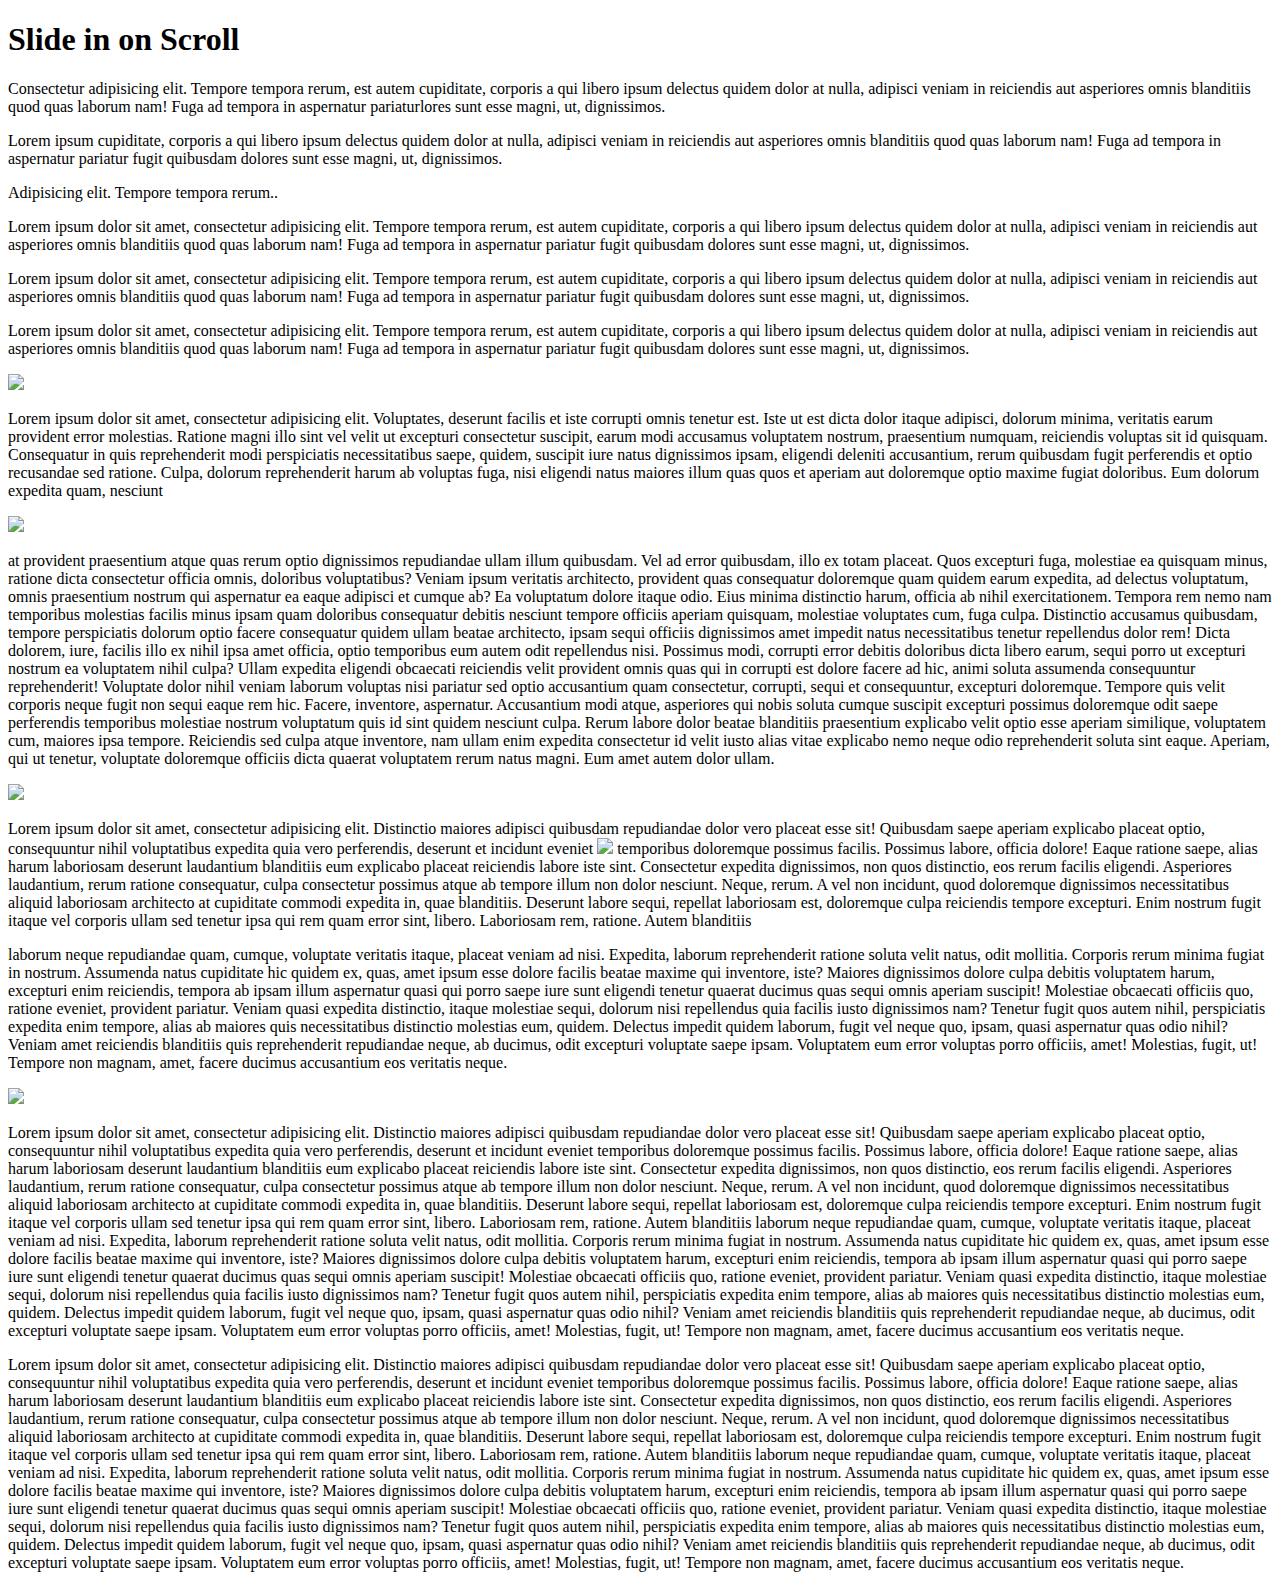
==== Slide in on Scroll/index.html @ 234926ff "Create index.html" ====
<!DOCTYPE html>
<html lang="en">
<head>
    <meta charset="UTF-8">
    <meta http-equiv="X-UA-Compatible" content="IE=edge">
    <meta name="viewport" content="width=device-width, initial-scale=1.0">
    <title>Document</title>
    <link rel="stylesheet" type="text/css" href="style.css">
</head>
<body>
    
    <div class="site-wrap">

        <h1>Slide in on Scroll</h1>

        <p>Consectetur adipisicing elit. Tempore tempora rerum, est autem cupiditate, corporis a qui libero ipsum delectus quidem dolor at nulla, adipisci veniam in reiciendis aut asperiores omnis blanditiis quod quas laborum nam! Fuga ad tempora in aspernatur pariaturlores sunt esse magni, ut, dignissimos.</p>
        <p>Lorem ipsum cupiditate, corporis a qui libero ipsum delectus quidem dolor at nulla, adipisci veniam in reiciendis aut asperiores omnis blanditiis quod quas laborum nam! Fuga ad tempora in aspernatur pariatur fugit quibusdam dolores sunt esse magni, ut, dignissimos.</p>
        <p>Adipisicing elit. Tempore tempora rerum..</p>
        <p>Lorem ipsum dolor sit amet, consectetur adipisicing elit. Tempore tempora rerum, est autem cupiditate, corporis a qui libero ipsum delectus quidem dolor at nulla, adipisci veniam in reiciendis aut asperiores omnis blanditiis quod quas laborum nam! Fuga ad tempora in aspernatur pariatur fugit quibusdam dolores sunt esse magni, ut, dignissimos.</p>
        <p>Lorem ipsum dolor sit amet, consectetur adipisicing elit. Tempore tempora rerum, est autem cupiditate, corporis a qui libero ipsum delectus quidem dolor at nulla, adipisci veniam in reiciendis aut asperiores omnis blanditiis quod quas laborum nam! Fuga ad tempora in aspernatur pariatur fugit quibusdam dolores sunt esse magni, ut, dignissimos.</p>
        <p>Lorem ipsum dolor sit amet, consectetur adipisicing elit. Tempore tempora rerum, est autem cupiditate, corporis a qui libero ipsum delectus quidem dolor at nulla, adipisci veniam in reiciendis aut asperiores omnis blanditiis quod quas laborum nam! Fuga ad tempora in aspernatur pariatur fugit quibusdam dolores sunt esse magni, ut, dignissimos.</p>
    
        <img src="http://unsplash.it/400/400" class="align-left slide-in">

        <p>Lorem ipsum dolor sit amet, consectetur adipisicing elit. Voluptates, deserunt facilis et iste corrupti omnis tenetur est. Iste ut est dicta dolor itaque adipisci, dolorum minima, veritatis earum provident error molestias. Ratione magni illo sint vel velit ut excepturi consectetur suscipit, earum modi accusamus voluptatem nostrum, praesentium numquam, reiciendis voluptas sit id quisquam. Consequatur in quis reprehenderit modi perspiciatis necessitatibus saepe, quidem, suscipit iure natus dignissimos ipsam, eligendi deleniti accusantium, rerum quibusdam fugit perferendis et optio recusandae sed ratione. Culpa, dolorum reprehenderit harum ab voluptas fuga, nisi eligendi natus maiores illum quas quos et aperiam aut doloremque optio maxime fugiat doloribus. Eum dolorum expedita quam, nesciunt</p>

        <img src="http://unsplash.it/400/401" class="align-right slide-in">

        <p> at provident praesentium atque quas rerum optio dignissimos repudiandae ullam illum quibusdam. Vel ad error quibusdam, illo ex totam placeat. Quos excepturi fuga, molestiae ea quisquam minus, ratione dicta consectetur officia omnis, doloribus voluptatibus? Veniam ipsum veritatis architecto, provident quas consequatur doloremque quam quidem earum expedita, ad delectus voluptatum, omnis praesentium nostrum qui aspernatur ea eaque adipisci et cumque ab? Ea voluptatum dolore itaque odio. Eius minima distinctio harum, officia ab nihil exercitationem. Tempora rem nemo nam temporibus molestias facilis minus ipsam quam doloribus consequatur debitis nesciunt tempore officiis aperiam quisquam, molestiae voluptates cum, fuga culpa. Distinctio accusamus quibusdam, tempore perspiciatis dolorum optio facere consequatur quidem ullam beatae architecto, ipsam sequi officiis dignissimos amet impedit natus necessitatibus tenetur repellendus dolor rem! Dicta dolorem, iure, facilis illo ex nihil ipsa amet officia, optio temporibus eum autem odit repellendus nisi. Possimus modi, corrupti error debitis doloribus dicta libero earum, sequi porro ut excepturi nostrum ea voluptatem nihil culpa? Ullam expedita eligendi obcaecati reiciendis velit provident omnis quas qui in corrupti est dolore facere ad hic, animi soluta assumenda consequuntur reprehenderit! Voluptate dolor nihil veniam laborum voluptas nisi pariatur sed optio accusantium quam consectetur, corrupti, sequi et consequuntur, excepturi doloremque. Tempore quis velit corporis neque fugit non sequi eaque rem hic. Facere, inventore, aspernatur. Accusantium modi atque, asperiores qui nobis soluta cumque suscipit excepturi possimus doloremque odit saepe perferendis temporibus molestiae nostrum voluptatum quis id sint quidem nesciunt culpa. Rerum labore dolor beatae blanditiis praesentium explicabo velit optio esse aperiam similique, voluptatem cum, maiores ipsa tempore. Reiciendis sed culpa atque inventore, nam ullam enim expedita consectetur id velit iusto alias vitae explicabo nemo neque odio reprehenderit soluta sint eaque. Aperiam, qui ut tenetur, voluptate doloremque officiis dicta quaerat voluptatem rerum natus magni. Eum amet autem dolor ullam.</p>

        <img src="http://unsplash.it/200/500" class="align-left slide-in">

        <p>Lorem ipsum dolor sit amet, consectetur adipisicing elit. Distinctio maiores adipisci quibusdam repudiandae dolor vero placeat esse sit! Quibusdam saepe aperiam explicabo placeat optio, consequuntur nihil voluptatibus expedita quia vero perferendis, deserunt et incidunt eveniet <img src="http://unsplash.it/200/200" class="align-right slide-in"> temporibus doloremque possimus facilis. Possimus labore, officia dolore! Eaque ratione saepe, alias harum laboriosam deserunt laudantium blanditiis eum explicabo placeat reiciendis labore iste sint. Consectetur expedita dignissimos, non quos distinctio, eos rerum facilis eligendi. Asperiores laudantium, rerum ratione consequatur, culpa consectetur possimus atque ab tempore illum non dolor nesciunt. Neque, rerum. A vel non incidunt, quod doloremque dignissimos necessitatibus aliquid laboriosam architecto at cupiditate commodi expedita in, quae blanditiis. Deserunt labore sequi, repellat laboriosam est, doloremque culpa reiciendis tempore excepturi. Enim nostrum fugit itaque vel corporis ullam sed tenetur ipsa qui rem quam error sint, libero. Laboriosam rem, ratione. Autem blanditiis</p>


        <p>laborum neque repudiandae quam, cumque, voluptate veritatis itaque, placeat veniam ad nisi. Expedita, laborum reprehenderit ratione soluta velit natus, odit mollitia. Corporis rerum minima fugiat in nostrum. Assumenda natus cupiditate hic quidem ex, quas, amet ipsum esse dolore facilis beatae maxime qui inventore, iste? Maiores dignissimos dolore culpa debitis voluptatem harum, excepturi enim reiciendis, tempora ab ipsam illum aspernatur quasi qui porro saepe iure sunt eligendi tenetur quaerat ducimus quas sequi omnis aperiam suscipit! Molestiae obcaecati officiis quo, ratione eveniet, provident pariatur. Veniam quasi expedita distinctio, itaque molestiae sequi, dolorum nisi repellendus quia facilis iusto dignissimos nam? Tenetur fugit quos autem nihil, perspiciatis expedita enim tempore, alias ab maiores quis necessitatibus distinctio molestias eum, quidem. Delectus impedit quidem laborum, fugit vel neque quo, ipsam, quasi aspernatur quas odio nihil? Veniam amet reiciendis blanditiis quis reprehenderit repudiandae neque, ab ducimus, odit excepturi voluptate saepe ipsam. Voluptatem eum error voluptas porro officiis, amet! Molestias, fugit, ut! Tempore non magnam, amet, facere ducimus accusantium eos veritatis neque.</p>

        <img src="http://unsplash.it/400/400" class="align-right slide-in">

        <p>Lorem ipsum dolor sit amet, consectetur adipisicing elit. Distinctio maiores adipisci quibusdam repudiandae dolor vero placeat esse sit! Quibusdam saepe aperiam explicabo placeat optio, consequuntur nihil voluptatibus expedita quia vero perferendis, deserunt et incidunt eveniet temporibus doloremque possimus facilis. Possimus labore, officia dolore! Eaque ratione saepe, alias harum laboriosam deserunt laudantium blanditiis eum explicabo placeat reiciendis labore iste sint. Consectetur expedita dignissimos, non quos distinctio, eos rerum facilis eligendi. Asperiores laudantium, rerum ratione consequatur, culpa consectetur possimus atque ab tempore illum non dolor nesciunt. Neque, rerum. A vel non incidunt, quod doloremque dignissimos necessitatibus aliquid laboriosam architecto at cupiditate commodi expedita in, quae blanditiis. Deserunt labore sequi, repellat laboriosam est, doloremque culpa reiciendis tempore excepturi. Enim nostrum fugit itaque vel corporis ullam sed tenetur ipsa qui rem quam error sint, libero. Laboriosam rem, ratione. Autem blanditiis laborum neque repudiandae quam, cumque, voluptate veritatis itaque, placeat veniam ad nisi. Expedita, laborum reprehenderit ratione soluta velit natus, odit mollitia. Corporis rerum minima fugiat in nostrum. Assumenda natus cupiditate hic quidem ex, quas, amet ipsum esse dolore facilis beatae maxime qui inventore, iste? Maiores dignissimos dolore culpa debitis voluptatem harum, excepturi enim reiciendis, tempora ab ipsam illum aspernatur quasi qui porro saepe iure sunt eligendi tenetur quaerat ducimus quas sequi omnis aperiam suscipit! Molestiae obcaecati officiis quo, ratione eveniet, provident pariatur. Veniam quasi expedita distinctio, itaque molestiae sequi, dolorum nisi repellendus quia facilis iusto dignissimos nam? Tenetur fugit quos autem nihil, perspiciatis expedita enim tempore, alias ab maiores quis necessitatibus distinctio molestias eum, quidem. Delectus impedit quidem laborum, fugit vel neque quo, ipsam, quasi aspernatur quas odio nihil? Veniam amet reiciendis blanditiis quis reprehenderit repudiandae neque, ab ducimus, odit excepturi voluptate saepe ipsam. Voluptatem eum error voluptas porro officiis, amet! Molestias, fugit, ut! Tempore non magnam, amet, facere ducimus accusantium eos veritatis neque.</p>
        <p>Lorem ipsum dolor sit amet, consectetur adipisicing elit. Distinctio maiores adipisci quibusdam repudiandae dolor vero placeat esse sit! Quibusdam saepe aperiam explicabo placeat optio, consequuntur nihil voluptatibus expedita quia vero perferendis, deserunt et incidunt eveniet temporibus doloremque possimus facilis. Possimus labore, officia dolore! Eaque ratione saepe, alias harum laboriosam deserunt laudantium blanditiis eum explicabo placeat reiciendis labore iste sint. Consectetur expedita dignissimos, non quos distinctio, eos rerum facilis eligendi. Asperiores laudantium, rerum ratione consequatur, culpa consectetur possimus atque ab tempore illum non dolor nesciunt. Neque, rerum. A vel non incidunt, quod doloremque dignissimos necessitatibus aliquid laboriosam architecto at cupiditate commodi expedita in, quae blanditiis. Deserunt labore sequi, repellat laboriosam est, doloremque culpa reiciendis tempore excepturi. Enim nostrum fugit itaque vel corporis ullam sed tenetur ipsa qui rem quam error sint, libero. Laboriosam rem, ratione. Autem blanditiis laborum neque repudiandae quam, cumque, voluptate veritatis itaque, placeat veniam ad nisi. Expedita, laborum reprehenderit ratione soluta velit natus, odit mollitia. Corporis rerum minima fugiat in nostrum. Assumenda natus cupiditate hic quidem ex, quas, amet ipsum esse dolore facilis beatae maxime qui inventore, iste? Maiores dignissimos dolore culpa debitis voluptatem harum, excepturi enim reiciendis, tempora ab ipsam illum aspernatur quasi qui porro saepe iure sunt eligendi tenetur quaerat ducimus quas sequi omnis aperiam suscipit! Molestiae obcaecati officiis quo, ratione eveniet, provident pariatur. Veniam quasi expedita distinctio, itaque molestiae sequi, dolorum nisi repellendus quia facilis iusto dignissimos nam? Tenetur fugit quos autem nihil, perspiciatis expedita enim tempore, alias ab maiores quis necessitatibus distinctio molestias eum, quidem. Delectus impedit quidem laborum, fugit vel neque quo, ipsam, quasi aspernatur quas odio nihil? Veniam amet reiciendis blanditiis quis reprehenderit repudiandae neque, ab ducimus, odit excepturi voluptate saepe ipsam. Voluptatem eum error voluptas porro officiis, amet! Molestias, fugit, ut! Tempore non magnam, amet, facere ducimus accusantium eos veritatis neque.</p>


    </div>

    <script src="script.js"></script>
</body>
</html>
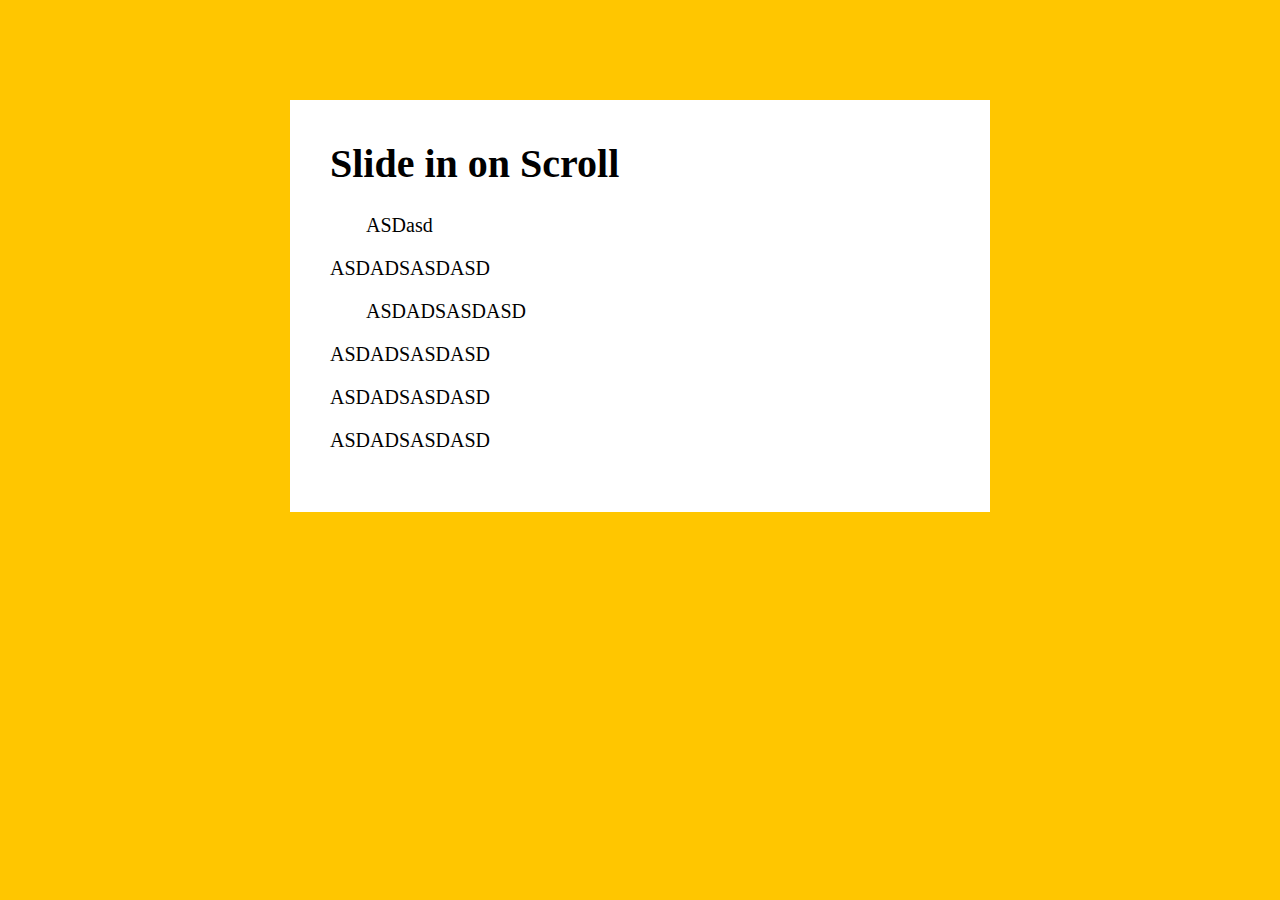
==== commit 24d9b82d: "Update index.html" ====
--- a/Slide in on Scroll/index.html
+++ b/Slide in on Scroll/index.html
@@ -12,34 +12,35 @@
     <div class="site-wrap">
 
         <h1>Slide in on Scroll</h1>
-
+<!-- 
         <p>Consectetur adipisicing elit. Tempore tempora rerum, est autem cupiditate, corporis a qui libero ipsum delectus quidem dolor at nulla, adipisci veniam in reiciendis aut asperiores omnis blanditiis quod quas laborum nam! Fuga ad tempora in aspernatur pariaturlores sunt esse magni, ut, dignissimos.</p>
         <p>Lorem ipsum cupiditate, corporis a qui libero ipsum delectus quidem dolor at nulla, adipisci veniam in reiciendis aut asperiores omnis blanditiis quod quas laborum nam! Fuga ad tempora in aspernatur pariatur fugit quibusdam dolores sunt esse magni, ut, dignissimos.</p>
         <p>Adipisicing elit. Tempore tempora rerum..</p>
         <p>Lorem ipsum dolor sit amet, consectetur adipisicing elit. Tempore tempora rerum, est autem cupiditate, corporis a qui libero ipsum delectus quidem dolor at nulla, adipisci veniam in reiciendis aut asperiores omnis blanditiis quod quas laborum nam! Fuga ad tempora in aspernatur pariatur fugit quibusdam dolores sunt esse magni, ut, dignissimos.</p>
         <p>Lorem ipsum dolor sit amet, consectetur adipisicing elit. Tempore tempora rerum, est autem cupiditate, corporis a qui libero ipsum delectus quidem dolor at nulla, adipisci veniam in reiciendis aut asperiores omnis blanditiis quod quas laborum nam! Fuga ad tempora in aspernatur pariatur fugit quibusdam dolores sunt esse magni, ut, dignissimos.</p>
         <p>Lorem ipsum dolor sit amet, consectetur adipisicing elit. Tempore tempora rerum, est autem cupiditate, corporis a qui libero ipsum delectus quidem dolor at nulla, adipisci veniam in reiciendis aut asperiores omnis blanditiis quod quas laborum nam! Fuga ad tempora in aspernatur pariatur fugit quibusdam dolores sunt esse magni, ut, dignissimos.</p>
-    
+     -->
         <img src="http://unsplash.it/400/400" class="align-left slide-in">
-
-        <p>Lorem ipsum dolor sit amet, consectetur adipisicing elit. Voluptates, deserunt facilis et iste corrupti omnis tenetur est. Iste ut est dicta dolor itaque adipisci, dolorum minima, veritatis earum provident error molestias. Ratione magni illo sint vel velit ut excepturi consectetur suscipit, earum modi accusamus voluptatem nostrum, praesentium numquam, reiciendis voluptas sit id quisquam. Consequatur in quis reprehenderit modi perspiciatis necessitatibus saepe, quidem, suscipit iure natus dignissimos ipsam, eligendi deleniti accusantium, rerum quibusdam fugit perferendis et optio recusandae sed ratione. Culpa, dolorum reprehenderit harum ab voluptas fuga, nisi eligendi natus maiores illum quas quos et aperiam aut doloremque optio maxime fugiat doloribus. Eum dolorum expedita quam, nesciunt</p>
+        <p>ASDasd</p>
+<!--         <p>Lorem ipsum dolor sit amet, consectetur adipisicing elit. Voluptates, deserunt facilis et iste corrupti omnis tenetur est. Iste ut est dicta dolor itaque adipisci, dolorum minima, veritatis earum provident error molestias. Ratione magni illo sint vel velit ut excepturi consectetur suscipit, earum modi accusamus voluptatem nostrum, praesentium numquam, reiciendis voluptas sit id quisquam. Consequatur in quis reprehenderit modi perspiciatis necessitatibus saepe, quidem, suscipit iure natus dignissimos ipsam, eligendi deleniti accusantium, rerum quibusdam fugit perferendis et optio recusandae sed ratione. Culpa, dolorum reprehenderit harum ab voluptas fuga, nisi eligendi natus maiores illum quas quos et aperiam aut doloremque optio maxime fugiat doloribus. Eum dolorum expedita quam, nesciunt</p> -->
 
         <img src="http://unsplash.it/400/401" class="align-right slide-in">
 
-        <p> at provident praesentium atque quas rerum optio dignissimos repudiandae ullam illum quibusdam. Vel ad error quibusdam, illo ex totam placeat. Quos excepturi fuga, molestiae ea quisquam minus, ratione dicta consectetur officia omnis, doloribus voluptatibus? Veniam ipsum veritatis architecto, provident quas consequatur doloremque quam quidem earum expedita, ad delectus voluptatum, omnis praesentium nostrum qui aspernatur ea eaque adipisci et cumque ab? Ea voluptatum dolore itaque odio. Eius minima distinctio harum, officia ab nihil exercitationem. Tempora rem nemo nam temporibus molestias facilis minus ipsam quam doloribus consequatur debitis nesciunt tempore officiis aperiam quisquam, molestiae voluptates cum, fuga culpa. Distinctio accusamus quibusdam, tempore perspiciatis dolorum optio facere consequatur quidem ullam beatae architecto, ipsam sequi officiis dignissimos amet impedit natus necessitatibus tenetur repellendus dolor rem! Dicta dolorem, iure, facilis illo ex nihil ipsa amet officia, optio temporibus eum autem odit repellendus nisi. Possimus modi, corrupti error debitis doloribus dicta libero earum, sequi porro ut excepturi nostrum ea voluptatem nihil culpa? Ullam expedita eligendi obcaecati reiciendis velit provident omnis quas qui in corrupti est dolore facere ad hic, animi soluta assumenda consequuntur reprehenderit! Voluptate dolor nihil veniam laborum voluptas nisi pariatur sed optio accusantium quam consectetur, corrupti, sequi et consequuntur, excepturi doloremque. Tempore quis velit corporis neque fugit non sequi eaque rem hic. Facere, inventore, aspernatur. Accusantium modi atque, asperiores qui nobis soluta cumque suscipit excepturi possimus doloremque odit saepe perferendis temporibus molestiae nostrum voluptatum quis id sint quidem nesciunt culpa. Rerum labore dolor beatae blanditiis praesentium explicabo velit optio esse aperiam similique, voluptatem cum, maiores ipsa tempore. Reiciendis sed culpa atque inventore, nam ullam enim expedita consectetur id velit iusto alias vitae explicabo nemo neque odio reprehenderit soluta sint eaque. Aperiam, qui ut tenetur, voluptate doloremque officiis dicta quaerat voluptatem rerum natus magni. Eum amet autem dolor ullam.</p>
-
+<!--         <p> at provident praesentium atque quas rerum optio dignissimos repudiandae ullam illum quibusdam. Vel ad error quibusdam, illo ex totam placeat. Quos excepturi fuga, molestiae ea quisquam minus, ratione dicta consectetur officia omnis, doloribus voluptatibus? Veniam ipsum veritatis architecto, provident quas consequatur doloremque quam quidem earum expedita, ad delectus voluptatum, omnis praesentium nostrum qui aspernatur ea eaque adipisci et cumque ab? Ea voluptatum dolore itaque odio. Eius minima distinctio harum, officia ab nihil exercitationem. Tempora rem nemo nam temporibus molestias facilis minus ipsam quam doloribus consequatur debitis nesciunt tempore officiis aperiam quisquam, molestiae voluptates cum, fuga culpa. Distinctio accusamus quibusdam, tempore perspiciatis dolorum optio facere consequatur quidem ullam beatae architecto, ipsam sequi officiis dignissimos amet impedit natus necessitatibus tenetur repellendus dolor rem! Dicta dolorem, iure, facilis illo ex nihil ipsa amet officia, optio temporibus eum autem odit repellendus nisi. Possimus modi, corrupti error debitis doloribus dicta libero earum, sequi porro ut excepturi nostrum ea voluptatem nihil culpa? Ullam expedita eligendi obcaecati reiciendis velit provident omnis quas qui in corrupti est dolore facere ad hic, animi soluta assumenda consequuntur reprehenderit! Voluptate dolor nihil veniam laborum voluptas nisi pariatur sed optio accusantium quam consectetur, corrupti, sequi et consequuntur, excepturi doloremque. Tempore quis velit corporis neque fugit non sequi eaque rem hic. Facere, inventore, aspernatur. Accusantium modi atque, asperiores qui nobis soluta cumque suscipit excepturi possimus doloremque odit saepe perferendis temporibus molestiae nostrum voluptatum quis id sint quidem nesciunt culpa. Rerum labore dolor beatae blanditiis praesentium explicabo velit optio esse aperiam similique, voluptatem cum, maiores ipsa tempore. Reiciendis sed culpa atque inventore, nam ullam enim expedita consectetur id velit iusto alias vitae explicabo nemo neque odio reprehenderit soluta sint eaque. Aperiam, qui ut tenetur, voluptate doloremque officiis dicta quaerat voluptatem rerum natus magni. Eum amet autem dolor ullam.</p> -->
+        <p>ASDADSASDASD</p>
         <img src="http://unsplash.it/200/500" class="align-left slide-in">
 
-        <p>Lorem ipsum dolor sit amet, consectetur adipisicing elit. Distinctio maiores adipisci quibusdam repudiandae dolor vero placeat esse sit! Quibusdam saepe aperiam explicabo placeat optio, consequuntur nihil voluptatibus expedita quia vero perferendis, deserunt et incidunt eveniet <img src="http://unsplash.it/200/200" class="align-right slide-in"> temporibus doloremque possimus facilis. Possimus labore, officia dolore! Eaque ratione saepe, alias harum laboriosam deserunt laudantium blanditiis eum explicabo placeat reiciendis labore iste sint. Consectetur expedita dignissimos, non quos distinctio, eos rerum facilis eligendi. Asperiores laudantium, rerum ratione consequatur, culpa consectetur possimus atque ab tempore illum non dolor nesciunt. Neque, rerum. A vel non incidunt, quod doloremque dignissimos necessitatibus aliquid laboriosam architecto at cupiditate commodi expedita in, quae blanditiis. Deserunt labore sequi, repellat laboriosam est, doloremque culpa reiciendis tempore excepturi. Enim nostrum fugit itaque vel corporis ullam sed tenetur ipsa qui rem quam error sint, libero. Laboriosam rem, ratione. Autem blanditiis</p>
+<!--         <p>Lorem ipsum dolor sit amet, consectetur adipisicing elit. Distinctio maiores adipisci quibusdam repudiandae dolor vero placeat esse sit! Quibusdam saepe aperiam explicabo placeat optio, consequuntur nihil voluptatibus expedita quia vero perferendis, deserunt et incidunt eveniet <img src="http://unsplash.it/200/200" class="align-right slide-in"> temporibus doloremque possimus facilis. Possimus labore, officia dolore! Eaque ratione saepe, alias harum laboriosam deserunt laudantium blanditiis eum explicabo placeat reiciendis labore iste sint. Consectetur expedita dignissimos, non quos distinctio, eos rerum facilis eligendi. Asperiores laudantium, rerum ratione consequatur, culpa consectetur possimus atque ab tempore illum non dolor nesciunt. Neque, rerum. A vel non incidunt, quod doloremque dignissimos necessitatibus aliquid laboriosam architecto at cupiditate commodi expedita in, quae blanditiis. Deserunt labore sequi, repellat laboriosam est, doloremque culpa reiciendis tempore excepturi. Enim nostrum fugit itaque vel corporis ullam sed tenetur ipsa qui rem quam error sint, libero. Laboriosam rem, ratione. Autem blanditiis</p> -->
+<p>ASDADSASDASD</p>
 
-
-        <p>laborum neque repudiandae quam, cumque, voluptate veritatis itaque, placeat veniam ad nisi. Expedita, laborum reprehenderit ratione soluta velit natus, odit mollitia. Corporis rerum minima fugiat in nostrum. Assumenda natus cupiditate hic quidem ex, quas, amet ipsum esse dolore facilis beatae maxime qui inventore, iste? Maiores dignissimos dolore culpa debitis voluptatem harum, excepturi enim reiciendis, tempora ab ipsam illum aspernatur quasi qui porro saepe iure sunt eligendi tenetur quaerat ducimus quas sequi omnis aperiam suscipit! Molestiae obcaecati officiis quo, ratione eveniet, provident pariatur. Veniam quasi expedita distinctio, itaque molestiae sequi, dolorum nisi repellendus quia facilis iusto dignissimos nam? Tenetur fugit quos autem nihil, perspiciatis expedita enim tempore, alias ab maiores quis necessitatibus distinctio molestias eum, quidem. Delectus impedit quidem laborum, fugit vel neque quo, ipsam, quasi aspernatur quas odio nihil? Veniam amet reiciendis blanditiis quis reprehenderit repudiandae neque, ab ducimus, odit excepturi voluptate saepe ipsam. Voluptatem eum error voluptas porro officiis, amet! Molestias, fugit, ut! Tempore non magnam, amet, facere ducimus accusantium eos veritatis neque.</p>
-
+<!--         <p>laborum neque repudiandae quam, cumque, voluptate veritatis itaque, placeat veniam ad nisi. Expedita, laborum reprehenderit ratione soluta velit natus, odit mollitia. Corporis rerum minima fugiat in nostrum. Assumenda natus cupiditate hic quidem ex, quas, amet ipsum esse dolore facilis beatae maxime qui inventore, iste? Maiores dignissimos dolore culpa debitis voluptatem harum, excepturi enim reiciendis, tempora ab ipsam illum aspernatur quasi qui porro saepe iure sunt eligendi tenetur quaerat ducimus quas sequi omnis aperiam suscipit! Molestiae obcaecati officiis quo, ratione eveniet, provident pariatur. Veniam quasi expedita distinctio, itaque molestiae sequi, dolorum nisi repellendus quia facilis iusto dignissimos nam? Tenetur fugit quos autem nihil, perspiciatis expedita enim tempore, alias ab maiores quis necessitatibus distinctio molestias eum, quidem. Delectus impedit quidem laborum, fugit vel neque quo, ipsam, quasi aspernatur quas odio nihil? Veniam amet reiciendis blanditiis quis reprehenderit repudiandae neque, ab ducimus, odit excepturi voluptate saepe ipsam. Voluptatem eum error voluptas porro officiis, amet! Molestias, fugit, ut! Tempore non magnam, amet, facere ducimus accusantium eos veritatis neque.</p> -->
+<p>ASDADSASDASD</p>
         <img src="http://unsplash.it/400/400" class="align-right slide-in">
 
-        <p>Lorem ipsum dolor sit amet, consectetur adipisicing elit. Distinctio maiores adipisci quibusdam repudiandae dolor vero placeat esse sit! Quibusdam saepe aperiam explicabo placeat optio, consequuntur nihil voluptatibus expedita quia vero perferendis, deserunt et incidunt eveniet temporibus doloremque possimus facilis. Possimus labore, officia dolore! Eaque ratione saepe, alias harum laboriosam deserunt laudantium blanditiis eum explicabo placeat reiciendis labore iste sint. Consectetur expedita dignissimos, non quos distinctio, eos rerum facilis eligendi. Asperiores laudantium, rerum ratione consequatur, culpa consectetur possimus atque ab tempore illum non dolor nesciunt. Neque, rerum. A vel non incidunt, quod doloremque dignissimos necessitatibus aliquid laboriosam architecto at cupiditate commodi expedita in, quae blanditiis. Deserunt labore sequi, repellat laboriosam est, doloremque culpa reiciendis tempore excepturi. Enim nostrum fugit itaque vel corporis ullam sed tenetur ipsa qui rem quam error sint, libero. Laboriosam rem, ratione. Autem blanditiis laborum neque repudiandae quam, cumque, voluptate veritatis itaque, placeat veniam ad nisi. Expedita, laborum reprehenderit ratione soluta velit natus, odit mollitia. Corporis rerum minima fugiat in nostrum. Assumenda natus cupiditate hic quidem ex, quas, amet ipsum esse dolore facilis beatae maxime qui inventore, iste? Maiores dignissimos dolore culpa debitis voluptatem harum, excepturi enim reiciendis, tempora ab ipsam illum aspernatur quasi qui porro saepe iure sunt eligendi tenetur quaerat ducimus quas sequi omnis aperiam suscipit! Molestiae obcaecati officiis quo, ratione eveniet, provident pariatur. Veniam quasi expedita distinctio, itaque molestiae sequi, dolorum nisi repellendus quia facilis iusto dignissimos nam? Tenetur fugit quos autem nihil, perspiciatis expedita enim tempore, alias ab maiores quis necessitatibus distinctio molestias eum, quidem. Delectus impedit quidem laborum, fugit vel neque quo, ipsam, quasi aspernatur quas odio nihil? Veniam amet reiciendis blanditiis quis reprehenderit repudiandae neque, ab ducimus, odit excepturi voluptate saepe ipsam. Voluptatem eum error voluptas porro officiis, amet! Molestias, fugit, ut! Tempore non magnam, amet, facere ducimus accusantium eos veritatis neque.</p>
-        <p>Lorem ipsum dolor sit amet, consectetur adipisicing elit. Distinctio maiores adipisci quibusdam repudiandae dolor vero placeat esse sit! Quibusdam saepe aperiam explicabo placeat optio, consequuntur nihil voluptatibus expedita quia vero perferendis, deserunt et incidunt eveniet temporibus doloremque possimus facilis. Possimus labore, officia dolore! Eaque ratione saepe, alias harum laboriosam deserunt laudantium blanditiis eum explicabo placeat reiciendis labore iste sint. Consectetur expedita dignissimos, non quos distinctio, eos rerum facilis eligendi. Asperiores laudantium, rerum ratione consequatur, culpa consectetur possimus atque ab tempore illum non dolor nesciunt. Neque, rerum. A vel non incidunt, quod doloremque dignissimos necessitatibus aliquid laboriosam architecto at cupiditate commodi expedita in, quae blanditiis. Deserunt labore sequi, repellat laboriosam est, doloremque culpa reiciendis tempore excepturi. Enim nostrum fugit itaque vel corporis ullam sed tenetur ipsa qui rem quam error sint, libero. Laboriosam rem, ratione. Autem blanditiis laborum neque repudiandae quam, cumque, voluptate veritatis itaque, placeat veniam ad nisi. Expedita, laborum reprehenderit ratione soluta velit natus, odit mollitia. Corporis rerum minima fugiat in nostrum. Assumenda natus cupiditate hic quidem ex, quas, amet ipsum esse dolore facilis beatae maxime qui inventore, iste? Maiores dignissimos dolore culpa debitis voluptatem harum, excepturi enim reiciendis, tempora ab ipsam illum aspernatur quasi qui porro saepe iure sunt eligendi tenetur quaerat ducimus quas sequi omnis aperiam suscipit! Molestiae obcaecati officiis quo, ratione eveniet, provident pariatur. Veniam quasi expedita distinctio, itaque molestiae sequi, dolorum nisi repellendus quia facilis iusto dignissimos nam? Tenetur fugit quos autem nihil, perspiciatis expedita enim tempore, alias ab maiores quis necessitatibus distinctio molestias eum, quidem. Delectus impedit quidem laborum, fugit vel neque quo, ipsam, quasi aspernatur quas odio nihil? Veniam amet reiciendis blanditiis quis reprehenderit repudiandae neque, ab ducimus, odit excepturi voluptate saepe ipsam. Voluptatem eum error voluptas porro officiis, amet! Molestias, fugit, ut! Tempore non magnam, amet, facere ducimus accusantium eos veritatis neque.</p>
-
+<!--         <p>Lorem ipsum dolor sit amet, consectetur adipisicing elit. Distinctio maiores adipisci quibusdam repudiandae dolor vero placeat esse sit! Quibusdam saepe aperiam explicabo placeat optio, consequuntur nihil voluptatibus expedita quia vero perferendis, deserunt et incidunt eveniet temporibus doloremque possimus facilis. Possimus labore, officia dolore! Eaque ratione saepe, alias harum laboriosam deserunt laudantium blanditiis eum explicabo placeat reiciendis labore iste sint. Consectetur expedita dignissimos, non quos distinctio, eos rerum facilis eligendi. Asperiores laudantium, rerum ratione consequatur, culpa consectetur possimus atque ab tempore illum non dolor nesciunt. Neque, rerum. A vel non incidunt, quod doloremque dignissimos necessitatibus aliquid laboriosam architecto at cupiditate commodi expedita in, quae blanditiis. Deserunt labore sequi, repellat laboriosam est, doloremque culpa reiciendis tempore excepturi. Enim nostrum fugit itaque vel corporis ullam sed tenetur ipsa qui rem quam error sint, libero. Laboriosam rem, ratione. Autem blanditiis laborum neque repudiandae quam, cumque, voluptate veritatis itaque, placeat veniam ad nisi. Expedita, laborum reprehenderit ratione soluta velit natus, odit mollitia. Corporis rerum minima fugiat in nostrum. Assumenda natus cupiditate hic quidem ex, quas, amet ipsum esse dolore facilis beatae maxime qui inventore, iste? Maiores dignissimos dolore culpa debitis voluptatem harum, excepturi enim reiciendis, tempora ab ipsam illum aspernatur quasi qui porro saepe iure sunt eligendi tenetur quaerat ducimus quas sequi omnis aperiam suscipit! Molestiae obcaecati officiis quo, ratione eveniet, provident pariatur. Veniam quasi expedita distinctio, itaque molestiae sequi, dolorum nisi repellendus quia facilis iusto dignissimos nam? Tenetur fugit quos autem nihil, perspiciatis expedita enim tempore, alias ab maiores quis necessitatibus distinctio molestias eum, quidem. Delectus impedit quidem laborum, fugit vel neque quo, ipsam, quasi aspernatur quas odio nihil? Veniam amet reiciendis blanditiis quis reprehenderit repudiandae neque, ab ducimus, odit excepturi voluptate saepe ipsam. Voluptatem eum error voluptas porro officiis, amet! Molestias, fugit, ut! Tempore non magnam, amet, facere ducimus accusantium eos veritatis neque.</p>
+        <p>Lorem ipsum dolor sit amet, consectetur adipisicing elit. Distinctio maiores adipisci quibusdam repudiandae dolor vero placeat esse sit! Quibusdam saepe aperiam explicabo placeat optio, consequuntur nihil voluptatibus expedita quia vero perferendis, deserunt et incidunt eveniet temporibus doloremque possimus facilis. Possimus labore, officia dolore! Eaque ratione saepe, alias harum laboriosam deserunt laudantium blanditiis eum explicabo placeat reiciendis labore iste sint. Consectetur expedita dignissimos, non quos distinctio, eos rerum facilis eligendi. Asperiores laudantium, rerum ratione consequatur, culpa consectetur possimus atque ab tempore illum non dolor nesciunt. Neque, rerum. A vel non incidunt, quod doloremque dignissimos necessitatibus aliquid laboriosam architecto at cupiditate commodi expedita in, quae blanditiis. Deserunt labore sequi, repellat laboriosam est, doloremque culpa reiciendis tempore excepturi. Enim nostrum fugit itaque vel corporis ullam sed tenetur ipsa qui rem quam error sint, libero. Laboriosam rem, ratione. Autem blanditiis laborum neque repudiandae quam, cumque, voluptate veritatis itaque, placeat veniam ad nisi. Expedita, laborum reprehenderit ratione soluta velit natus, odit mollitia. Corporis rerum minima fugiat in nostrum. Assumenda natus cupiditate hic quidem ex, quas, amet ipsum esse dolore facilis beatae maxime qui inventore, iste? Maiores dignissimos dolore culpa debitis voluptatem harum, excepturi enim reiciendis, tempora ab ipsam illum aspernatur quasi qui porro saepe iure sunt eligendi tenetur quaerat ducimus quas sequi omnis aperiam suscipit! Molestiae obcaecati officiis quo, ratione eveniet, provident pariatur. Veniam quasi expedita distinctio, itaque molestiae sequi, dolorum nisi repellendus quia facilis iusto dignissimos nam? Tenetur fugit quos autem nihil, perspiciatis expedita enim tempore, alias ab maiores quis necessitatibus distinctio molestias eum, quidem. Delectus impedit quidem laborum, fugit vel neque quo, ipsam, quasi aspernatur quas odio nihil? Veniam amet reiciendis blanditiis quis reprehenderit repudiandae neque, ab ducimus, odit excepturi voluptate saepe ipsam. Voluptatem eum error voluptas porro officiis, amet! Molestias, fugit, ut! Tempore non magnam, amet, facere ducimus accusantium eos veritatis neque.</p> -->
+    <p>ASDADSASDASD</p>
+        <p>ASDADSASDASD</p>
 
     </div>
 
--- a/Slide in on Scroll/style.css
+++ b/Slide in on Scroll/style.css
@@ -0,0 +1,55 @@
+html {
+    box-sizing: border-box;
+    background: #ffc600;
+    font-family: 'helvetica neue';
+    font-size: 20px;
+    font-weight: 200;
+}
+
+body{
+    margin: 0;
+}
+
+*,*:before,*:after {
+    box-sizing: inherit;
+}
+
+h1{
+    margin-top: 0;
+}
+
+.site-wrap{
+    max-width: 700px;
+    margin: 100px auto;
+    background: white;
+    padding: 40px;
+    text-align: justify;
+}
+
+.align-left{
+    float: left;
+    margin-right: 20px;
+}
+
+.align-right{
+    float: right;
+    margin-left: 20px;
+}
+
+.slide-in{
+    opacity: 0;
+    transition: all .5s;
+}
+
+.align-left.slide-in{
+    transform: translateX(-30%) scale(0.95);
+}
+
+.align-right.slide-in{
+    transform: translateX(30%) scale(0.95);
+}
+
+.slide-in.active{
+    opacity: 1;
+    transform: translateX(0%) scale(1);
+}